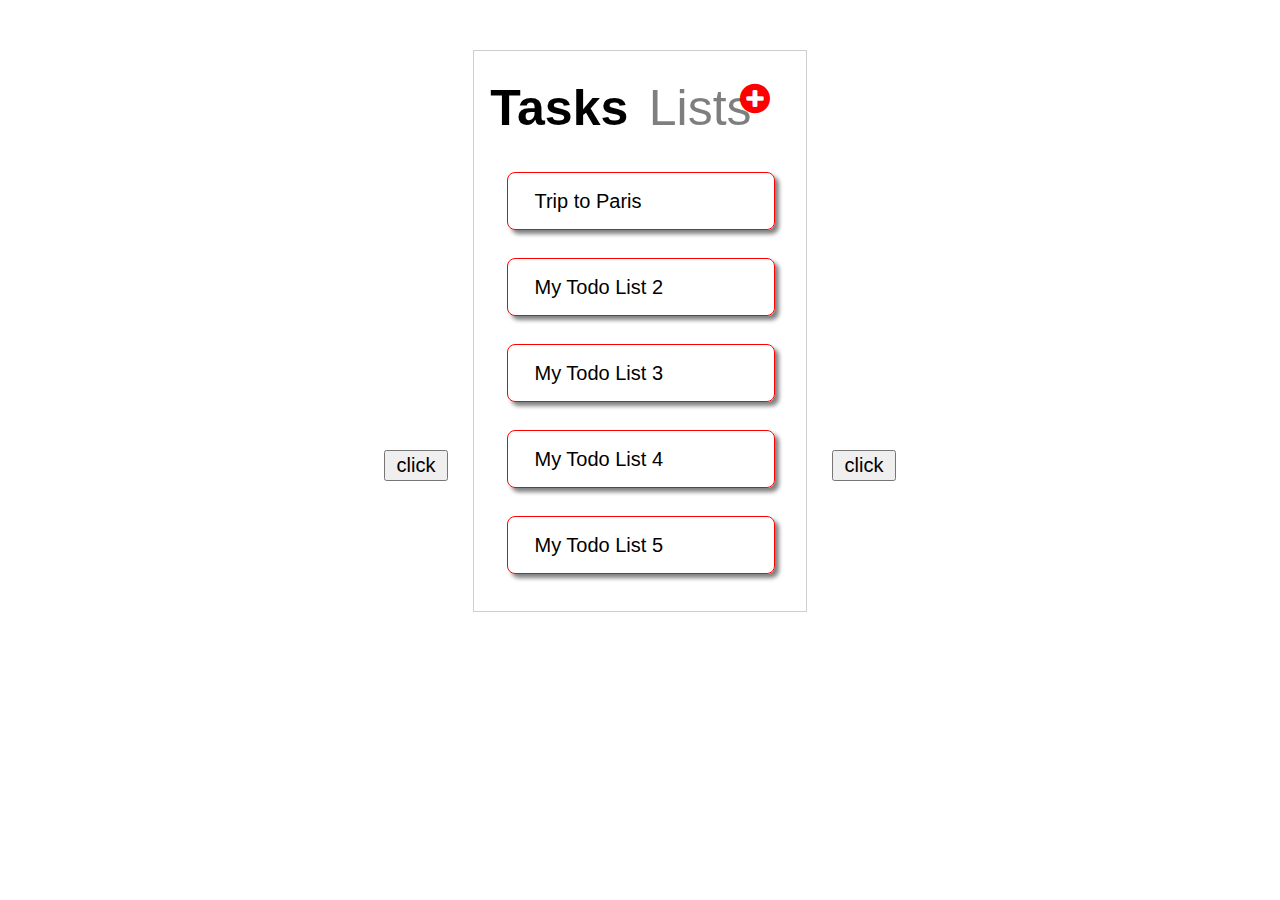
==== index.html @ e03aa019 "Add files via upload" ====
<!DOCTYPE html>
<html lang="en">
<head>
    <meta charset="UTF-8">
    <meta http-equiv="X-UA-Compatible" content="IE=edge">
    <meta name="viewport" content="width=device-width, initial-scale=1.0">
    <link rel="stylesheet" href="index.css">
    <link rel="stylesheet" href="https://cdnjs.cloudflare.com/ajax/libs/font-awesome/4.7.0/css/font-awesome.min.css">
    <title>Document</title>
</head>
<body>
    
<div class="all-container">
    <div class="container">
        <h1>Tasks <span>Lists</span></h1>
        <i id="icon" class="fa fa-plus-circle" style="font-size:35px;color:red"></i>


        <div class="one">

            <p>Trip to Paris</p>
        </div>

        <div class="two">
            <p>My Todo List 2</p>
        </div>

        <div class="three">
            <p>My Todo List 3</p>
        </div>

        <div class="four">
            <p>My Todo List 4</p>
        </div>

        <div class="five">
            <p>My Todo List 5</p>
        </div>
    </div>

    <button id="left">click</button>
    <button id="right">click</button>
</div>


  
</body>
</html>
---- index.css ----
* {
    margin: 0;
    padding: 0;
    font-family: 'Segoe UI', Tahoma, Geneva, Verdana, sans-serif;

}

.container {

    height: 35rem;
    width: 26%;
    margin: 50px auto;
    border: 1px solid rgb(207, 206, 206);
}

.container h1 {

    position: relative;
    top: 5%;
    left: 5%;
    font-size: 50px;

}

.container span {

    position: relative;
    left: 2%;
    opacity: 0.5;
    font-weight: 50;


}

#icon {
    position: relative;
    left: 80%;
    bottom: 5%;






}

.one {

    width: 80%;
    height: 10%;
    position: relative;
    top: 5%;
    left: 10%;
    border: 1px solid red;
    border-radius: 8px 8px 8px 8px;
    box-shadow: 4px 4px 4px grey;
}

.one p {
    position: relative;
    top: 30%;
    left: 10%;
    font-size: 20px;
}

.two {

    width: 80%;
    height: 10%;
    position: relative;
    top: 10%;
    left: 10%;
    border: 1px solid red;
    border-radius: 8px 8px 8px 8px;
    box-shadow: 4px 4px 4px grey;
}

.two p {
    position: relative;
    top: 30%;
    left: 10%;
    font-size: 20px;
}

.three {
    width: 80%;
    height: 10%;
    position: relative;
    top: 15%;
    left: 10%;
    border: 1px solid red;
    border-radius: 8px 8px 8px 8px;
    box-shadow: 4px 4px 4px grey;
}

.three p {
    position: relative;
    top: 30%;
    left: 10%;
    font-size: 20px;
}

.four {
    width: 80%;
    height: 10%;
    position: relative;
    top: 20%;
    left: 10%;
    border: 1px solid red;
    border-radius: 8px 8px 8px 8px;
    box-shadow: 4px 4px 4px grey;
}

.four p {
    position: relative;
    top: 30%;
    left: 10%;
    font-size: 20px;
}

.five {
    width: 80%;
    height: 10%;
    position: relative;
    top: 25%;
    left: 10%;
    border: 1px solid red;
    border-radius: 8px 8px 8px 8px;
    box-shadow: 4px 4px 4px grey;
}

.five p {
    position: relative;
    top: 30%;
    left: 10%;
    font-size: 20px;
}

.all-container{
    height: 100%;
    width: 100%;
}

 #left{
    position: absolute;
    top:50%;
    left: 30%;
    width: 5%;
    padding: 2px;
    text-align: center;
    font-size: 20px;
    text-transform: capitalize;
}

#right{
    position: absolute;
    top:50%;
    left: 65%;
    width: 5%;
    padding: 2px;
    text-align: center;
    font-size: 20px;
    text-transform: capitalize;

  
}

#right :hover{

    background-color: red;
 
}

button{
    cursor: pointer;
}

button :hover{

    background-color: red;
    transform: translate(12);
}
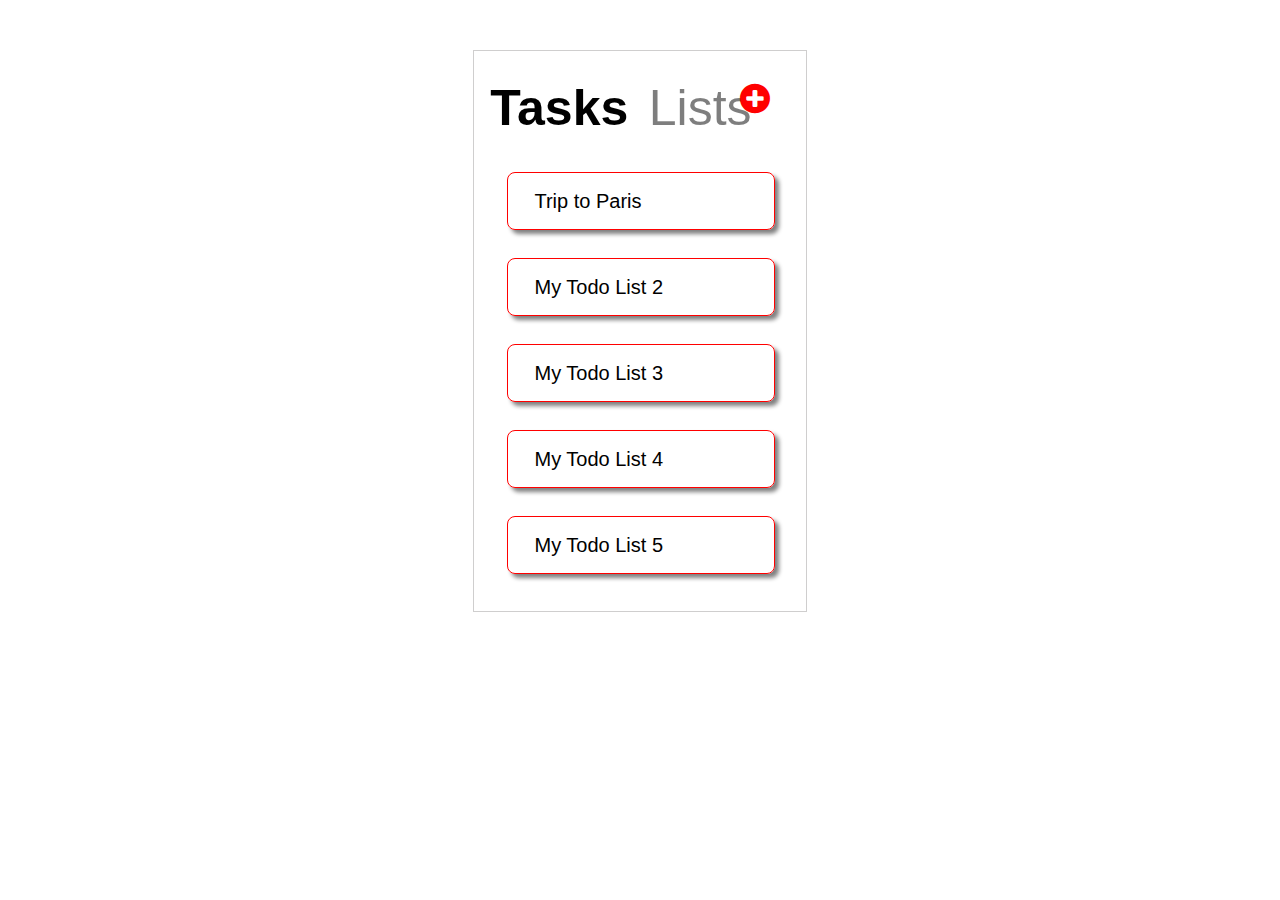
==== commit 444fb8b7: "Add files via upload" ====
--- a/index.html
+++ b/index.html
@@ -6,7 +6,7 @@
     <meta name="viewport" content="width=device-width, initial-scale=1.0">
     <link rel="stylesheet" href="index.css">
     <link rel="stylesheet" href="https://cdnjs.cloudflare.com/ajax/libs/font-awesome/4.7.0/css/font-awesome.min.css">
-    <title>Document</title>
+    <title>To Do Mobile</title>
 </head>
 <body>
     
@@ -38,8 +38,7 @@
         </div>
     </div>
 
-    <button id="left">click</button>
-    <button id="right">click</button>
+ 
 </div>
 
 
--- a/index.css
+++ b/index.css
@@ -164,19 +164,3 @@
 
   
 }
-
-#right :hover{
-
-    background-color: red;
- 
-}
-
-button{
-    cursor: pointer;
-}
-
-button :hover{
-
-    background-color: red;
-    transform: translate(12);
-}